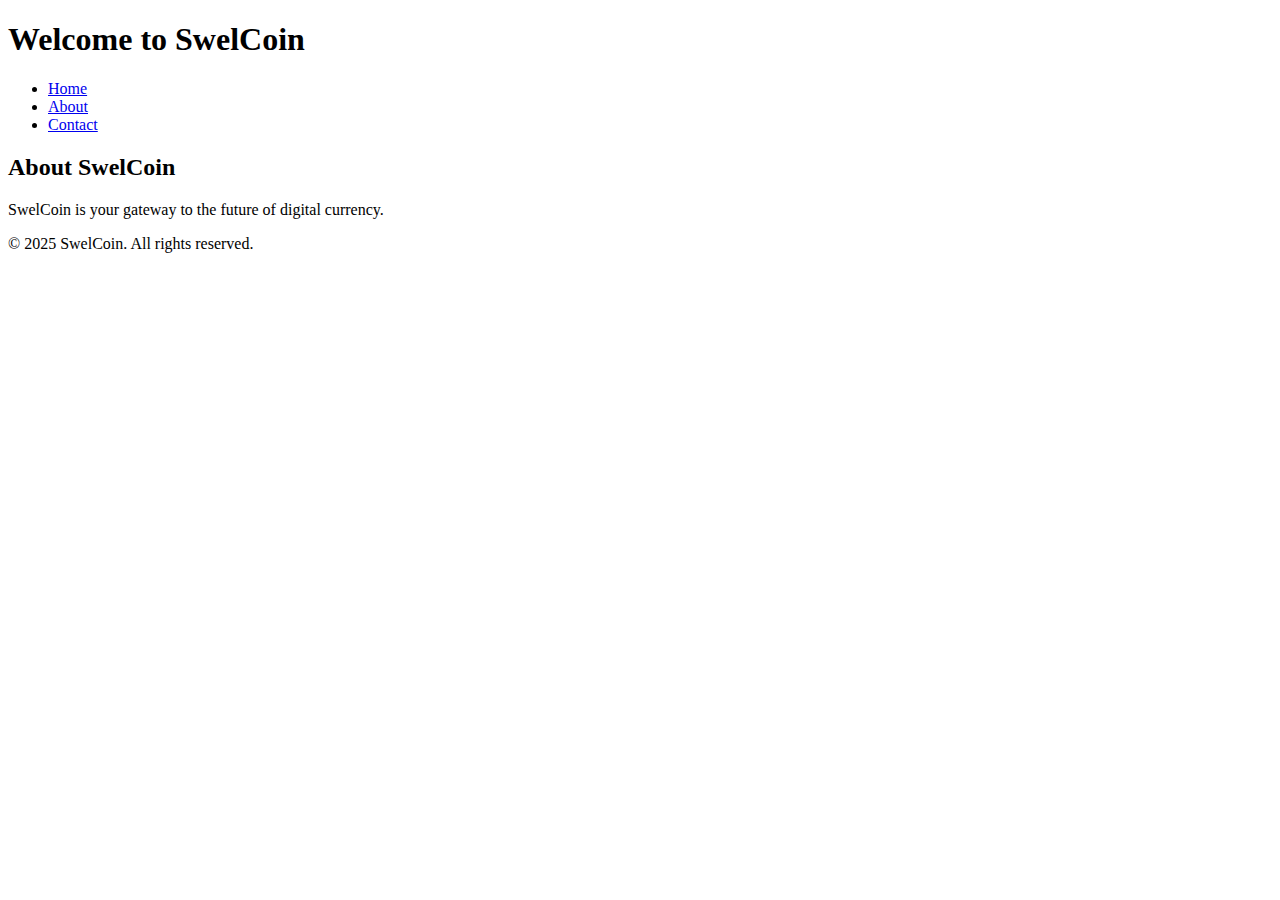
==== src/templates/index.html @ 5477e094 "api, and this works" ====
<!DOCTYPE html>
<html lang="en">
<head>
    <meta charset="UTF-8">
    <meta name="viewport" content="width=device-width, initial-scale=1.0">
    <title>SwelCoin</title>
    <link rel="stylesheet" href="/static/styles.css">
</head>
<body>
    <header>
        <h1>Welcome to SwelCoin</h1>
        <nav>
            <ul>
                <li><a href="/">Home</a></li>
                <li><a href="/about">About</a></li>
                <li><a href="/contact">Contact</a></li>
            </ul>
        </nav>
    </header>
    <main>
        <section>
            <h2>About SwelCoin</h2>
            <p>SwelCoin is your gateway to the future of digital currency.</p>
        </section>
    </main>
    <footer>
        <p>&copy; 2025 SwelCoin. All rights reserved.</p>
    </footer>
</body>
</html>
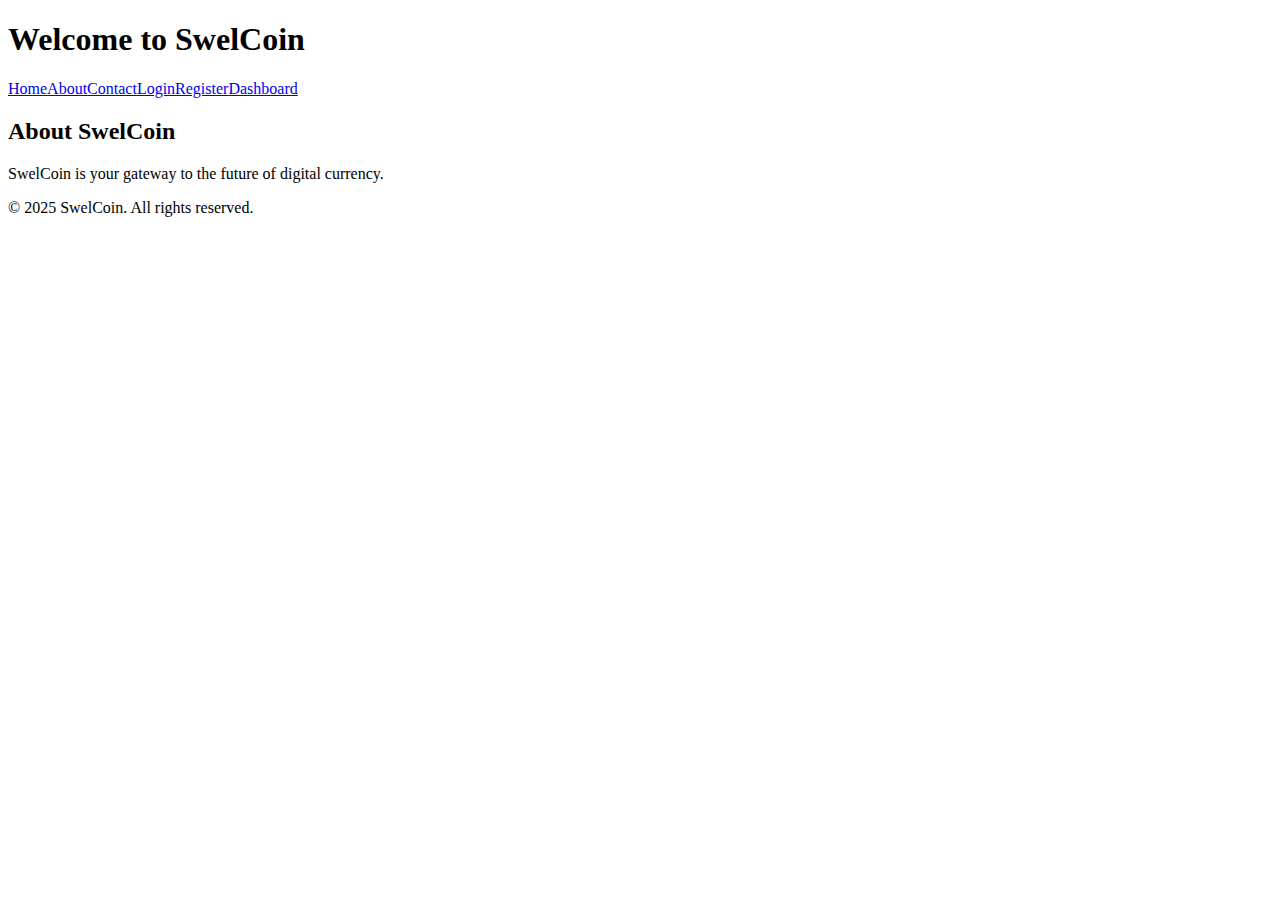
==== commit 60e8c769: "adding" ====
--- a/src/templates/index.html
+++ b/src/templates/index.html
@@ -4,17 +4,13 @@
     <meta charset="UTF-8">
     <meta name="viewport" content="width=device-width, initial-scale=1.0">
     <title>SwelCoin</title>
-    <link rel="stylesheet" href="/static/styles.css">
+    <link rel="stylesheet" href="/static/style.css">
 </head>
 <body>
     <header>
         <h1>Welcome to SwelCoin</h1>
         <nav>
-            <ul>
-                <li><a href="/">Home</a></li>
-                <li><a href="/about">About</a></li>
-                <li><a href="/contact">Contact</a></li>
-            </ul>
+                <a href="/">Home</a><a href="/about">About</a><a href="/contact">Contact</a><a href="/login">Login</a><a href="/register">Register</a><a href="/dashboard">Dashboard</a>
         </nav>
     </header>
     <main>
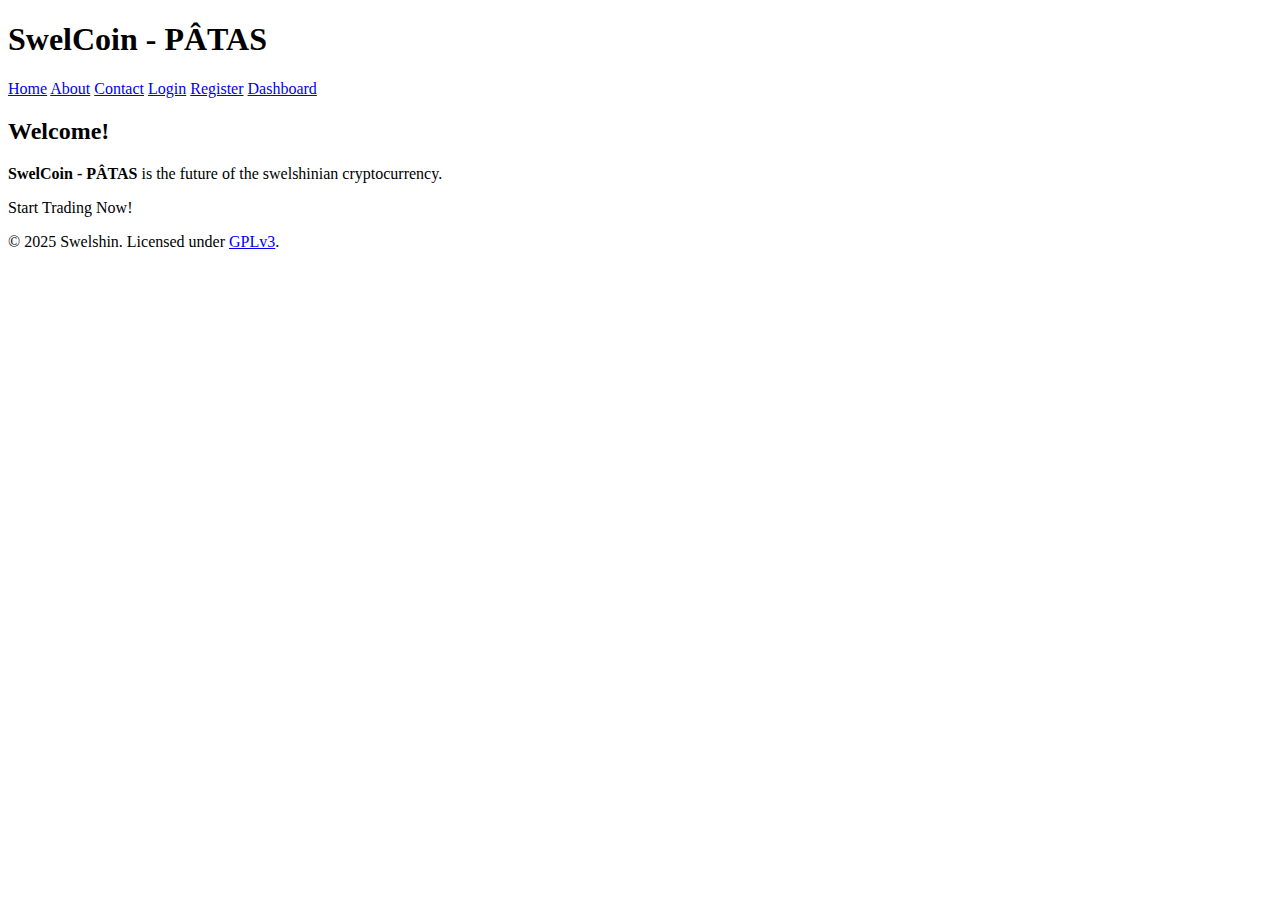
==== commit 0d70d309: "upgrading..." ====
--- a/src/templates/index.html
+++ b/src/templates/index.html
@@ -3,24 +3,32 @@
 <head>
     <meta charset="UTF-8">
     <meta name="viewport" content="width=device-width, initial-scale=1.0">
-    <title>SwelCoin</title>
+    <title>SwelCoin - PÂTAS</title>
     <link rel="stylesheet" href="/static/style.css">
 </head>
 <body>
     <header>
-        <h1>Welcome to SwelCoin</h1>
+        <h1>SwelCoin - PÂTAS</h1>
         <nav>
-                <a href="/">Home</a><a href="/about">About</a><a href="/contact">Contact</a><a href="/login">Login</a><a href="/register">Register</a><a href="/dashboard">Dashboard</a>
+            <a href="/">Home</a>
+            <a href="/about">About</a>
+            <a href="/contact">Contact</a>
+            <a href="/login">Login</a>
+            <a href="/register">Register</a>
+            <a href="/dashboard">Dashboard</a>
         </nav>
     </header>
+
     <main>
         <section>
-            <h2>About SwelCoin</h2>
-            <p>SwelCoin is your gateway to the future of digital currency.</p>
+            <h2>Welcome!</h2>
+            <p><strong>SwelCoin - PÂTAS</strong> is the future of the swelshinian cryptocurrency.</p>
+            <p>Start Trading Now!</p>
         </section>
     </main>
+
     <footer>
-        <p>&copy; 2025 SwelCoin. All rights reserved.</p>
+        <p>&copy; 2025 Swelshin. Licensed under <a href="https://www.gnu.org/licenses/gpl-3.0.en.html" target="_blank">GPLv3</a>.</p>
     </footer>
 </body>
 </html>